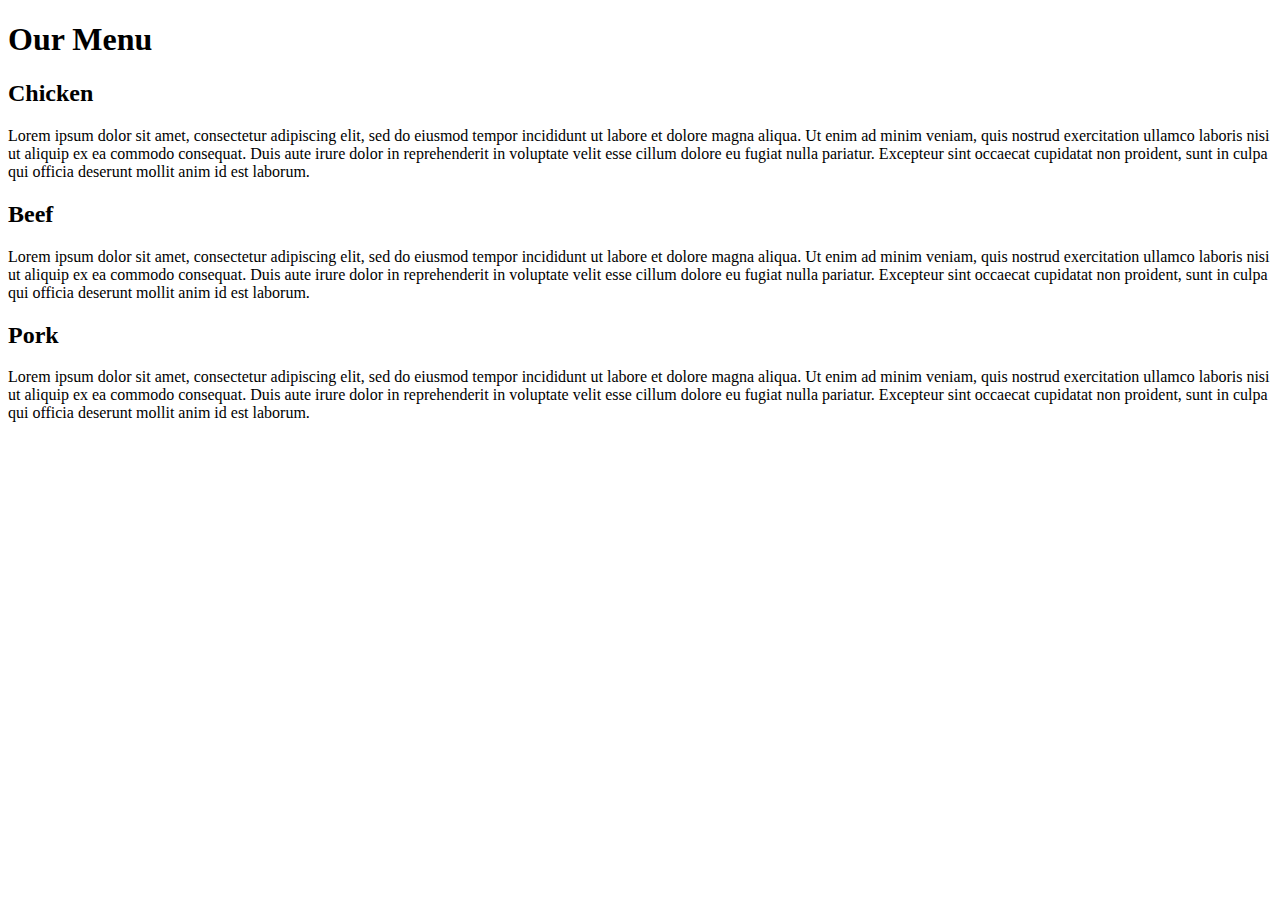
==== docs/index.html @ 80bd207b "Update index.html" ====
<!DOCType html>
<html>
  <head>
    <link rel="styles.css" type="text/css">
  </head>
  
  <body>
    <h1>Our Menu</h1>
    <div class="1">
      <h2>Chicken</h2>
      <p>Lorem ipsum dolor sit amet, consectetur adipiscing elit, sed do eiusmod tempor incididunt ut labore et dolore magna aliqua. Ut enim ad minim veniam, quis nostrud exercitation ullamco laboris nisi ut aliquip ex ea commodo consequat. Duis aute irure dolor in reprehenderit in voluptate velit esse cillum dolore eu fugiat nulla pariatur. Excepteur sint occaecat cupidatat non proident, sunt in culpa qui officia deserunt mollit anim id est laborum.</p>
    </div>
    <div class="2">
      <h2>Beef</h2>
      <p>Lorem ipsum dolor sit amet, consectetur adipiscing elit, sed do eiusmod tempor incididunt ut labore et dolore magna aliqua. Ut enim ad minim veniam, quis nostrud exercitation ullamco laboris nisi ut aliquip ex ea commodo consequat. Duis aute irure dolor in reprehenderit in voluptate velit esse cillum dolore eu fugiat nulla pariatur. Excepteur sint occaecat cupidatat non proident, sunt in culpa qui officia deserunt mollit anim id est laborum.</p>
    </div>
    <div class="3">
      <h2>Pork</h2>
      <p>Lorem ipsum dolor sit amet, consectetur adipiscing elit, sed do eiusmod tempor incididunt ut labore et dolore magna aliqua. Ut enim ad minim veniam, quis nostrud exercitation ullamco laboris nisi ut aliquip ex ea commodo consequat. Duis aute irure dolor in reprehenderit in voluptate velit esse cillum dolore eu fugiat nulla pariatur. Excepteur sint occaecat cupidatat non proident, sunt in culpa qui officia deserunt mollit anim id est laborum.</p>
    </div>
  </body>
</html>
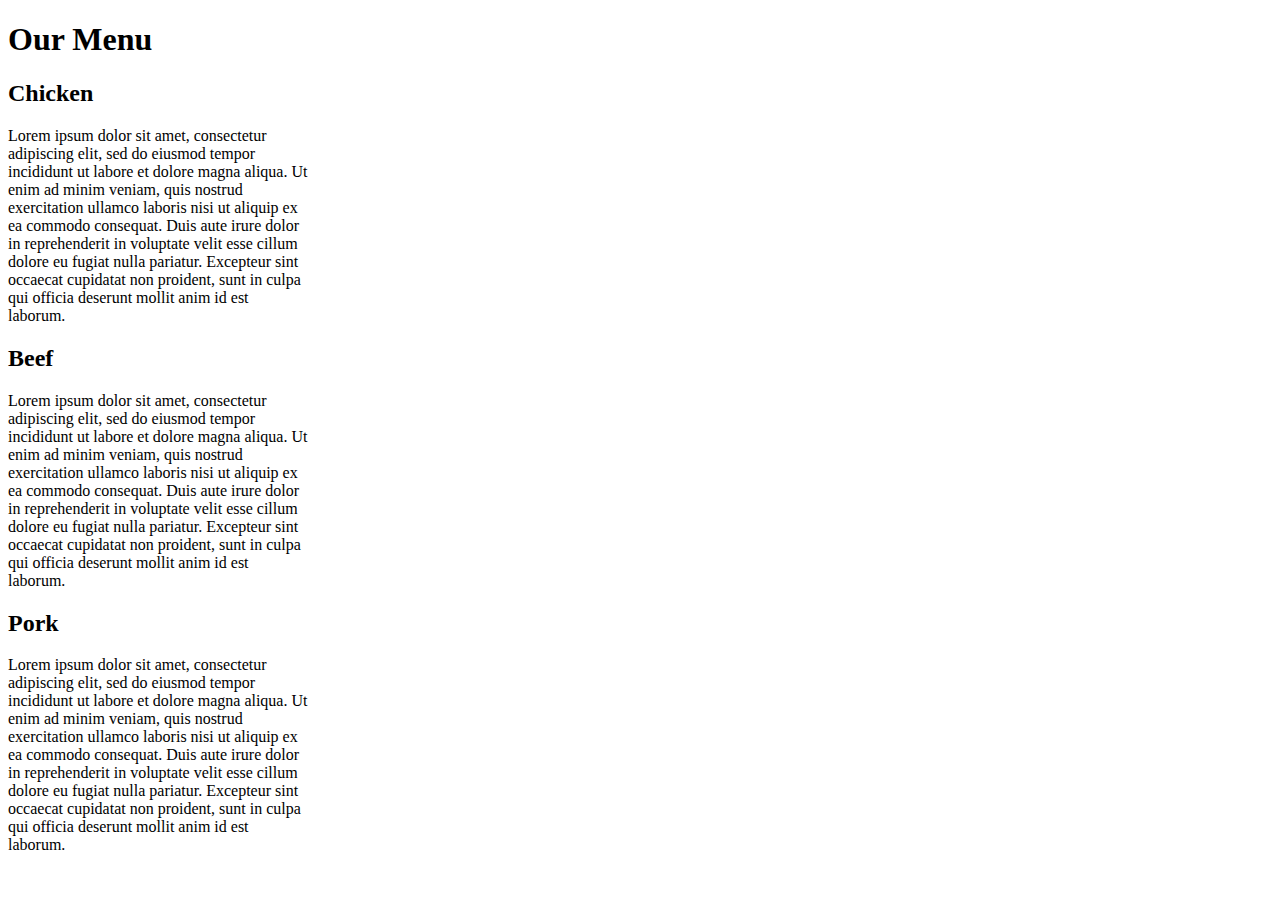
==== commit b996feea: "Update index.html" ====
--- a/docs/index.html
+++ b/docs/index.html
@@ -1,7 +1,7 @@
 <!DOCType html>
 <html>
   <head>
-    <link rel="styles.css" type="text/css">
+    <link rel="stylesheet" type="text/css" href="styles.css">
   </head>
   
   <body>
--- a/docs/styles.css
+++ b/docs/styles.css
@@ -0,0 +1,16 @@
+div {
+  width: 300px;
+}
+
+media (max-width: 767px) {
+}
+
+media (min-width: 768px) and (max-width: 991px) {
+}
+
+media (min-width: 992px) {
+  .1, .2, .3 {
+    width: 30%;
+    float: left;
+  }
+}
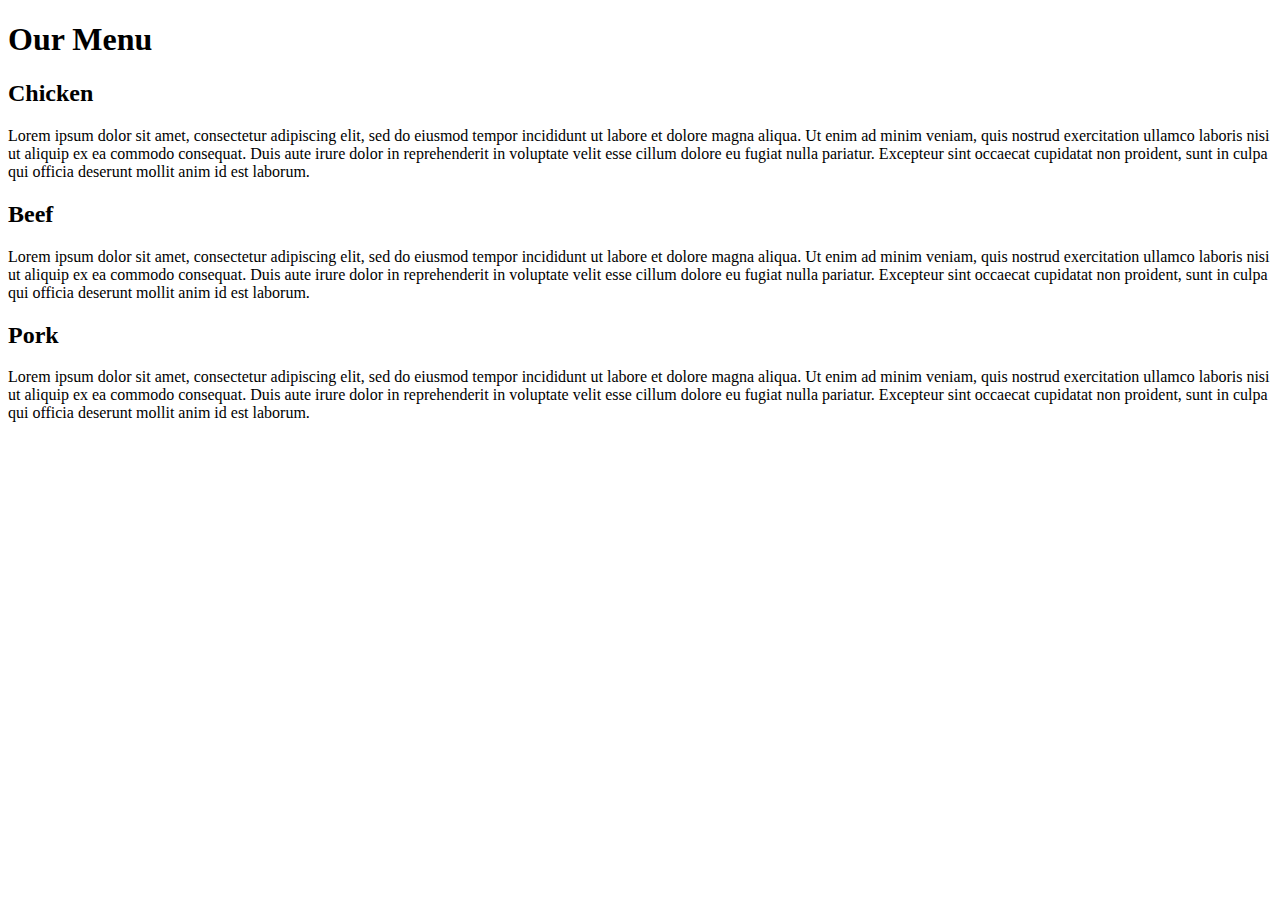
==== commit b31e6639: "Update index.html" ====
--- a/docs/index.html
+++ b/docs/index.html
@@ -6,15 +6,15 @@
   
   <body>
     <h1>Our Menu</h1>
-    <div class="1">
+    <div class="div1">
       <h2>Chicken</h2>
       <p>Lorem ipsum dolor sit amet, consectetur adipiscing elit, sed do eiusmod tempor incididunt ut labore et dolore magna aliqua. Ut enim ad minim veniam, quis nostrud exercitation ullamco laboris nisi ut aliquip ex ea commodo consequat. Duis aute irure dolor in reprehenderit in voluptate velit esse cillum dolore eu fugiat nulla pariatur. Excepteur sint occaecat cupidatat non proident, sunt in culpa qui officia deserunt mollit anim id est laborum.</p>
     </div>
-    <div class="2">
+    <div class="div2">
       <h2>Beef</h2>
       <p>Lorem ipsum dolor sit amet, consectetur adipiscing elit, sed do eiusmod tempor incididunt ut labore et dolore magna aliqua. Ut enim ad minim veniam, quis nostrud exercitation ullamco laboris nisi ut aliquip ex ea commodo consequat. Duis aute irure dolor in reprehenderit in voluptate velit esse cillum dolore eu fugiat nulla pariatur. Excepteur sint occaecat cupidatat non proident, sunt in culpa qui officia deserunt mollit anim id est laborum.</p>
     </div>
-    <div class="3">
+    <div class="div3">
       <h2>Pork</h2>
       <p>Lorem ipsum dolor sit amet, consectetur adipiscing elit, sed do eiusmod tempor incididunt ut labore et dolore magna aliqua. Ut enim ad minim veniam, quis nostrud exercitation ullamco laboris nisi ut aliquip ex ea commodo consequat. Duis aute irure dolor in reprehenderit in voluptate velit esse cillum dolore eu fugiat nulla pariatur. Excepteur sint occaecat cupidatat non proident, sunt in culpa qui officia deserunt mollit anim id est laborum.</p>
     </div>
--- a/docs/styles.css
+++ b/docs/styles.css
@@ -1,5 +1,5 @@
 div {
-  width: 300px;
+  box-sizing: border-box;
 }
 
 media (max-width: 767px) {
@@ -9,7 +9,7 @@
 }
 
 media (min-width: 992px) {
-  .1, .2, .3 {
+  div {
     width: 30%;
     float: left;
   }
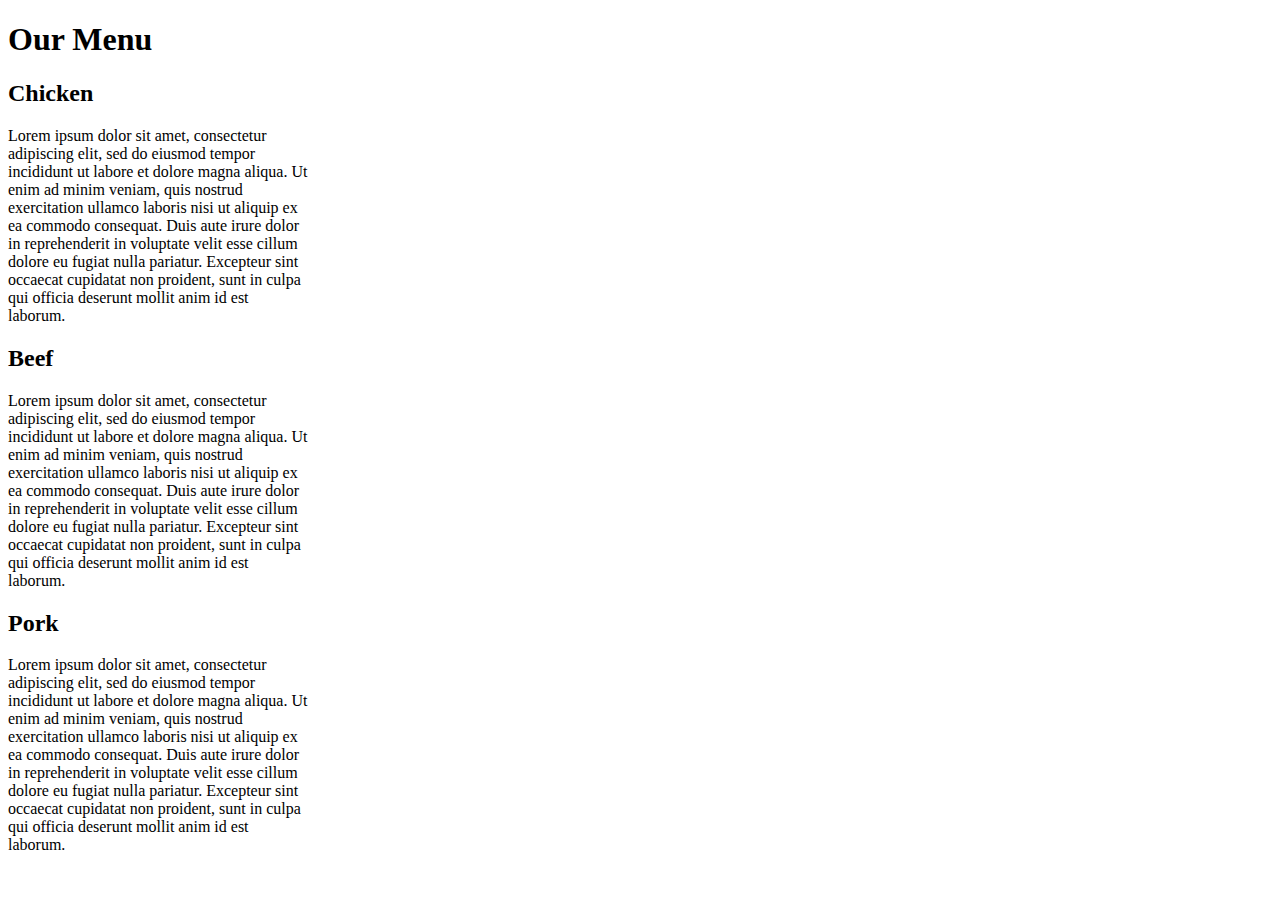
==== commit 3da4be0c: "Update index.html" ====
--- a/docs/index.html
+++ b/docs/index.html
@@ -1,20 +1,20 @@
 <!DOCType html>
 <html>
   <head>
-    <link rel="stylesheet" type="text/css" href="styles.css">
+    <link href="/styles.css" rel="stylesheet" type="text/css">
   </head>
   
   <body>
     <h1>Our Menu</h1>
-    <div class="div1">
+    <div class="box">
       <h2>Chicken</h2>
       <p>Lorem ipsum dolor sit amet, consectetur adipiscing elit, sed do eiusmod tempor incididunt ut labore et dolore magna aliqua. Ut enim ad minim veniam, quis nostrud exercitation ullamco laboris nisi ut aliquip ex ea commodo consequat. Duis aute irure dolor in reprehenderit in voluptate velit esse cillum dolore eu fugiat nulla pariatur. Excepteur sint occaecat cupidatat non proident, sunt in culpa qui officia deserunt mollit anim id est laborum.</p>
     </div>
-    <div class="div2">
+    <div class="box">
       <h2>Beef</h2>
       <p>Lorem ipsum dolor sit amet, consectetur adipiscing elit, sed do eiusmod tempor incididunt ut labore et dolore magna aliqua. Ut enim ad minim veniam, quis nostrud exercitation ullamco laboris nisi ut aliquip ex ea commodo consequat. Duis aute irure dolor in reprehenderit in voluptate velit esse cillum dolore eu fugiat nulla pariatur. Excepteur sint occaecat cupidatat non proident, sunt in culpa qui officia deserunt mollit anim id est laborum.</p>
     </div>
-    <div class="div3">
+    <div class="box">
       <h2>Pork</h2>
       <p>Lorem ipsum dolor sit amet, consectetur adipiscing elit, sed do eiusmod tempor incididunt ut labore et dolore magna aliqua. Ut enim ad minim veniam, quis nostrud exercitation ullamco laboris nisi ut aliquip ex ea commodo consequat. Duis aute irure dolor in reprehenderit in voluptate velit esse cillum dolore eu fugiat nulla pariatur. Excepteur sint occaecat cupidatat non proident, sunt in culpa qui officia deserunt mollit anim id est laborum.</p>
     </div>
--- a/styles.css
+++ b/styles.css
@@ -0,0 +1,16 @@
+div {
+  width: 300px;
+}
+
+media (max-width: 767px) {
+}
+
+media (min-width: 768px) and (max-width: 991px) {
+}
+
+media (min-width: 992px) {
+  .1, .2, .3 {
+    width: 30%;
+    float: left;
+  }
+}
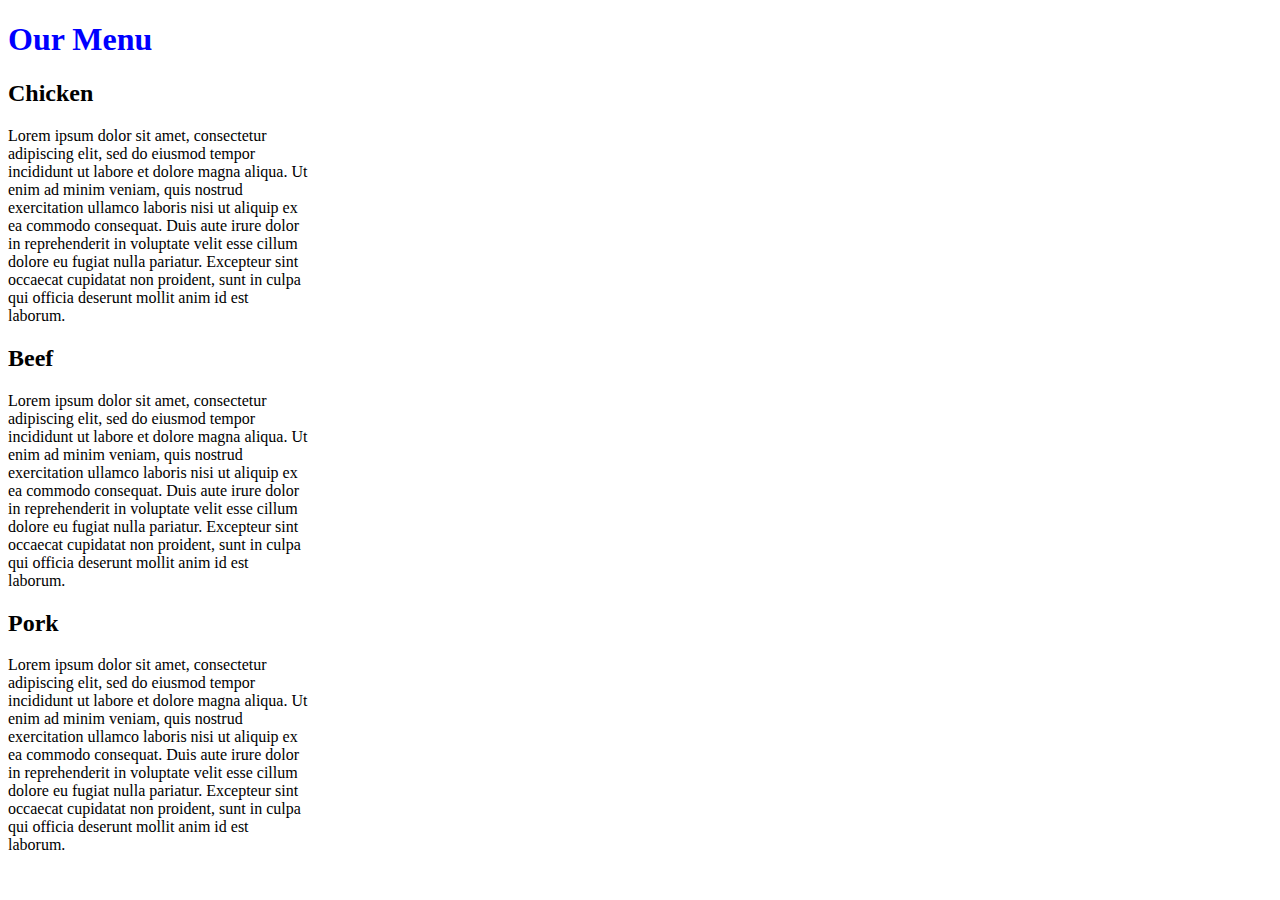
==== commit 31a275ad: "Update index.html" ====
--- a/docs/index.html
+++ b/docs/index.html
@@ -5,7 +5,7 @@
   </head>
   
   <body>
-    <h1>Our Menu</h1>
+    <h1 style="color:blue">Our Menu</h1>
     <div class="box">
       <h2>Chicken</h2>
       <p>Lorem ipsum dolor sit amet, consectetur adipiscing elit, sed do eiusmod tempor incididunt ut labore et dolore magna aliqua. Ut enim ad minim veniam, quis nostrud exercitation ullamco laboris nisi ut aliquip ex ea commodo consequat. Duis aute irure dolor in reprehenderit in voluptate velit esse cillum dolore eu fugiat nulla pariatur. Excepteur sint occaecat cupidatat non proident, sunt in culpa qui officia deserunt mollit anim id est laborum.</p>
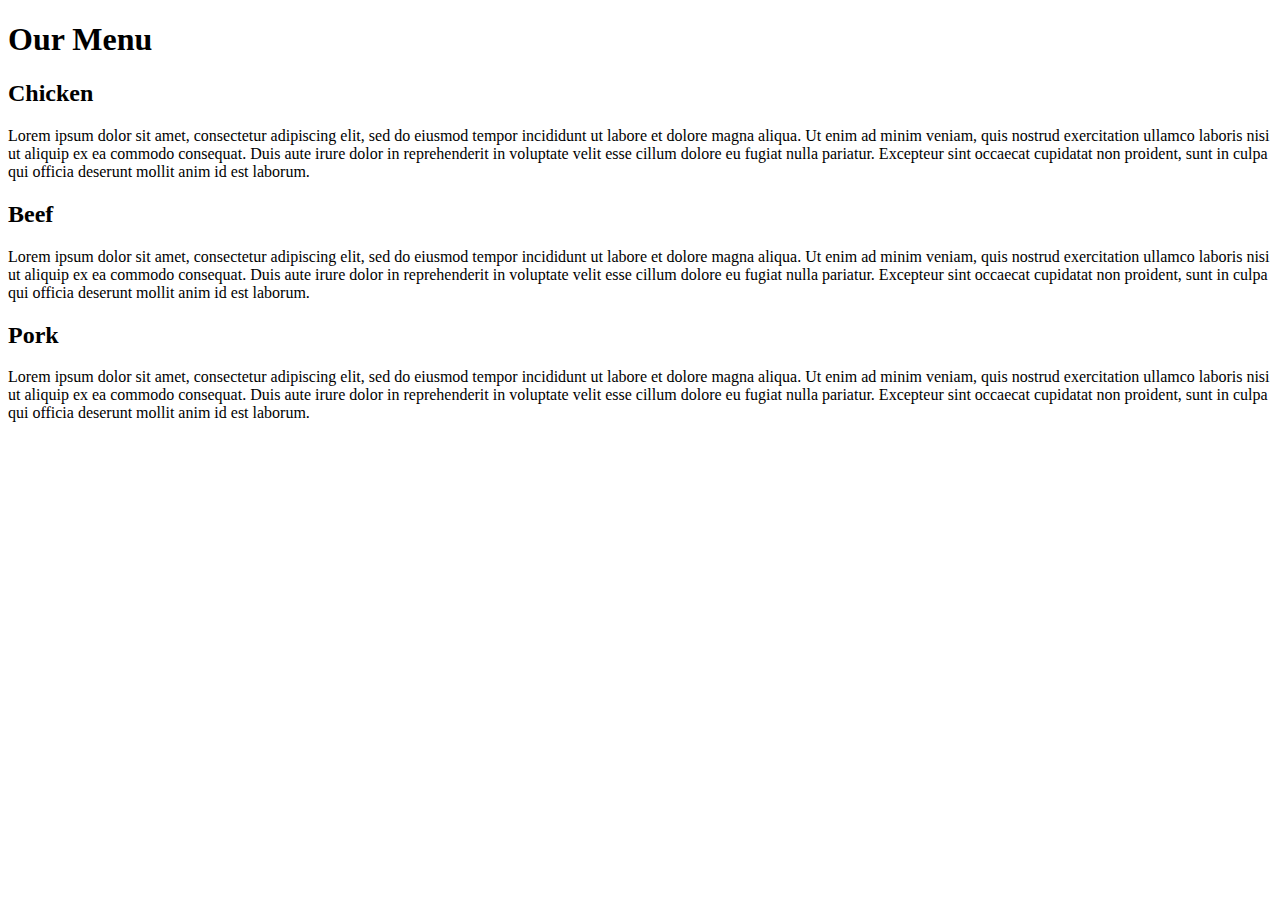
==== commit d9c0b21e: "Update index.html" ====
--- a/docs/index.html
+++ b/docs/index.html
@@ -1,21 +1,20 @@
-<!DOCType html>
+<!doctype html>
 <html>
-  <head>
-    <link href="/styles.css" rel="stylesheet" type="text/css">
-  </head>
-  
-  <body>
-    <h1 style="color:blue">Our Menu</h1>
-    <div class="box">
-      <h2>Chicken</h2>
+<head>
+	<link rel="stylesheet" type="text/css" href="styles.css">
+</head>
+	  <body>
+    <h1>Our Menu</h1>
+    <div class="box box1">
+      <h2 class="chicken">Chicken</h2>
       <p>Lorem ipsum dolor sit amet, consectetur adipiscing elit, sed do eiusmod tempor incididunt ut labore et dolore magna aliqua. Ut enim ad minim veniam, quis nostrud exercitation ullamco laboris nisi ut aliquip ex ea commodo consequat. Duis aute irure dolor in reprehenderit in voluptate velit esse cillum dolore eu fugiat nulla pariatur. Excepteur sint occaecat cupidatat non proident, sunt in culpa qui officia deserunt mollit anim id est laborum.</p>
     </div>
-    <div class="box">
-      <h2>Beef</h2>
+    <div class="box box2">
+      <h2 class="beef">Beef</h2>
       <p>Lorem ipsum dolor sit amet, consectetur adipiscing elit, sed do eiusmod tempor incididunt ut labore et dolore magna aliqua. Ut enim ad minim veniam, quis nostrud exercitation ullamco laboris nisi ut aliquip ex ea commodo consequat. Duis aute irure dolor in reprehenderit in voluptate velit esse cillum dolore eu fugiat nulla pariatur. Excepteur sint occaecat cupidatat non proident, sunt in culpa qui officia deserunt mollit anim id est laborum.</p>
     </div>
-    <div class="box">
-      <h2>Pork</h2>
+    <div class="box box3">
+      <h2 class="pork">Pork</h2>
       <p>Lorem ipsum dolor sit amet, consectetur adipiscing elit, sed do eiusmod tempor incididunt ut labore et dolore magna aliqua. Ut enim ad minim veniam, quis nostrud exercitation ullamco laboris nisi ut aliquip ex ea commodo consequat. Duis aute irure dolor in reprehenderit in voluptate velit esse cillum dolore eu fugiat nulla pariatur. Excepteur sint occaecat cupidatat non proident, sunt in culpa qui officia deserunt mollit anim id est laborum.</p>
     </div>
   </body>
--- a/docs/styles.css
+++ b/docs/styles.css
@@ -0,0 +1,15 @@
+div {
+  box-sizing: border-box;
+}
+
+media (max-width: 767px) {
+}
+
+media (min-width: 768px) and (max-width: 991px) {
+}
+
+media (min-width: 992px) {
+  div {
+    width: 10%;
+  }
+}
